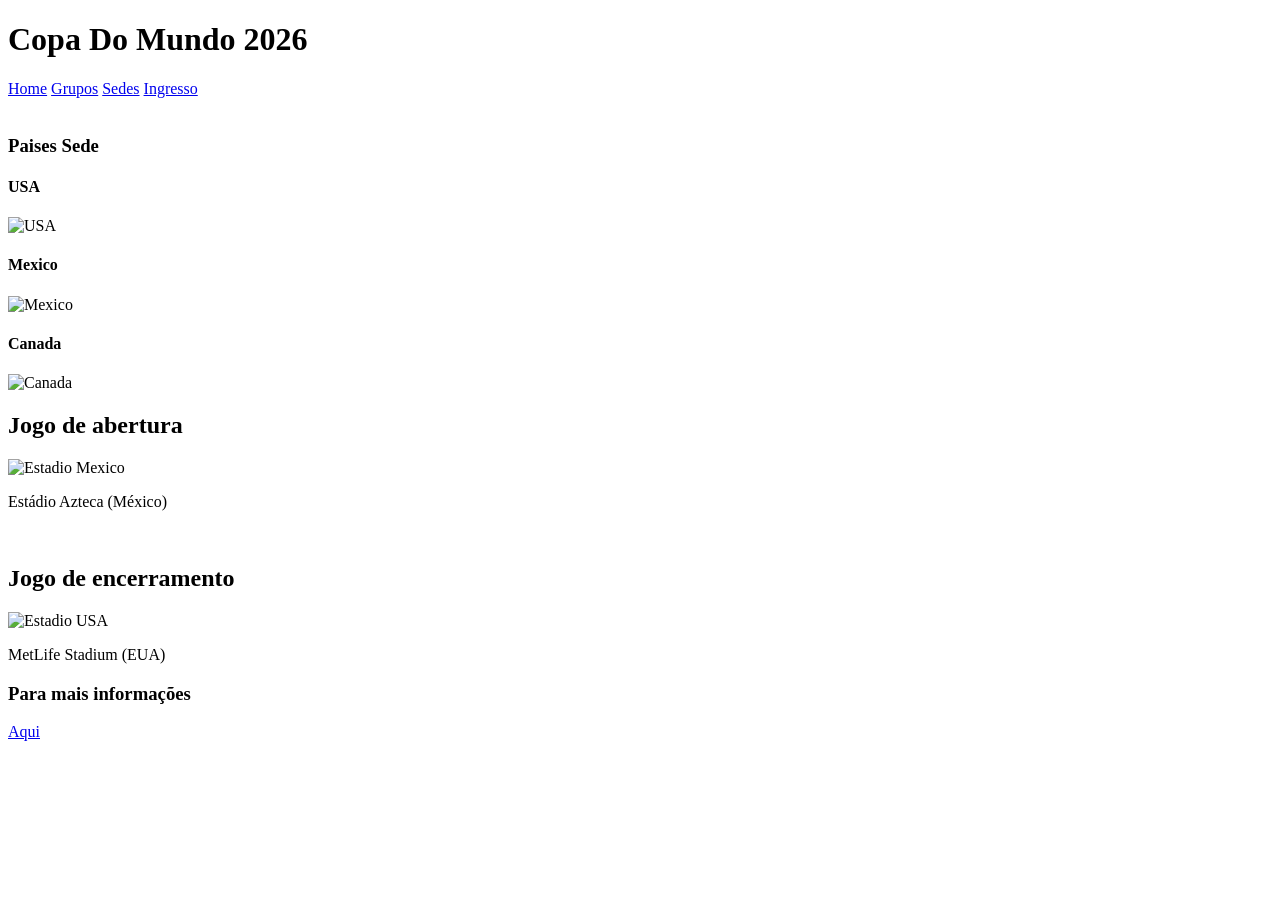
==== index.html @ 1910f34b "5" ====
<!DOCTYPE html>
<html lang="en">
<head>
    <meta charset="UTF-8">
    <meta name="viewport" content="width=device-width, initial-scale=1.0">
    <title>Document</title>
</head>
<body>
    
    <header>

        <h1>Copa Do Mundo 2026</h1>
        <nav>
            <a href="index.html">Home</a>
            <a href="grupos.html">Grupos</a>
            <a href="sedes.html">Sedes</a>
            <a href="ingresso.html">Ingresso</a>
        </nav>
        <br/>
    </header>

    <h3>Paises Sede</h3>

    <h4>USA</h4>
    <img src="https://upload.wikimedia.org/wikipedia/commons/a/a4/Flag_of_the_United_States.svg" 
         alt="USA"
         width="180"
         />
    <h4>Mexico</h4>
    <img src="https://upload.wikimedia.org/wikipedia/commons/f/fc/Flag_of_Mexico.svg" 
         alt="Mexico"
         width="180"
         />
    <h4>Canada</h4>
    <img src="https://upload.wikimedia.org/wikipedia/commons/d/d9/Flag_of_Canada_%28Pantone%29.svg" alt="Canada"
    width="180"
    height="100"
    />     

    <h2>Jogo de abertura</h2>
    <img src="https://upload.wikimedia.org/wikipedia/commons/thumb/7/7d/Estadio_Azteca_desde_el_aire_4.tif/lossy-page1-1280px-Estadio_Azteca_desde_el_aire_4.tif.jpg" alt="Estadio Mexico"
    width="600"/>
    <p>Estádio Azteca (México)</p>

    <br/>

    <h2>Jogo de encerramento</h2>
    <img src="https://upload.wikimedia.org/wikipedia/commons/thumb/0/04/Metlife_stadium_%28Aerial_view%29.jpg/1280px-Metlife_stadium_%28Aerial_view%29.jpg" alt="Estadio USA"
    width="600"/>
    <p>MetLife Stadium (EUA)</p>

    <aside>
    <h3>Para mais informações</h3>
    <a href="https://www.fifa.com/en/tournaments/mens/worldcup/canadamexicousa2026">Aqui</a>
  </aside>
    

</body>
</html>
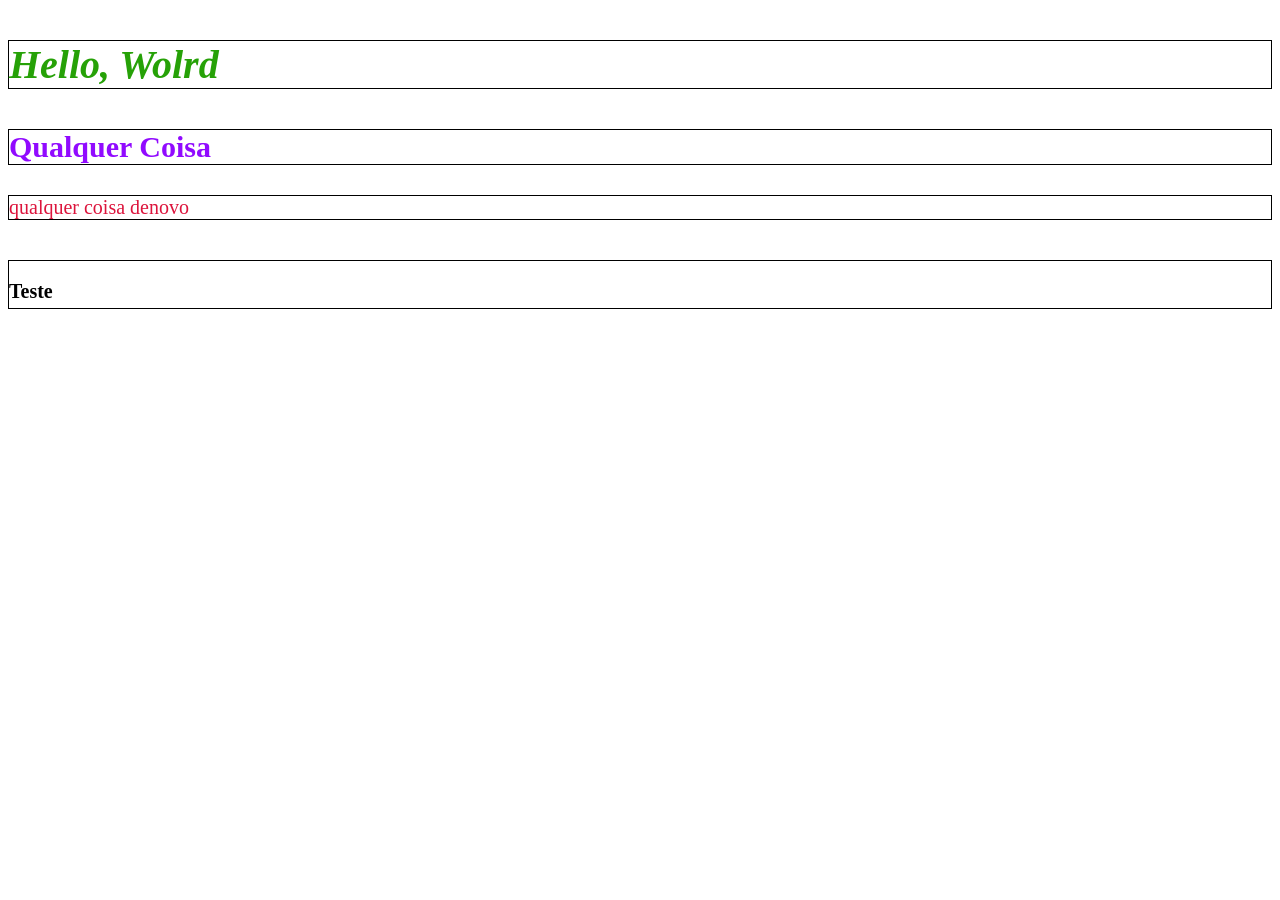
==== commit 67e4a637: "aula" ====
--- a/index.html
+++ b/index.html
@@ -4,56 +4,14 @@
     <meta charset="UTF-8">
     <meta name="viewport" content="width=device-width, initial-scale=1.0">
     <title>Document</title>
+    <link rel="stylesheet" href="/CSS/style.css">
 </head>
 <body>
     
-    <header>
-
-        <h1>Copa Do Mundo 2026</h1>
-        <nav>
-            <a href="index.html">Home</a>
-            <a href="grupos.html">Grupos</a>
-            <a href="sedes.html">Sedes</a>
-            <a href="ingresso.html">Ingresso</a>
-        </nav>
-        <br/>
-    </header>
-
-    <h3>Paises Sede</h3>
-
-    <h4>USA</h4>
-    <img src="https://upload.wikimedia.org/wikipedia/commons/a/a4/Flag_of_the_United_States.svg" 
-         alt="USA"
-         width="180"
-         />
-    <h4>Mexico</h4>
-    <img src="https://upload.wikimedia.org/wikipedia/commons/f/fc/Flag_of_Mexico.svg" 
-         alt="Mexico"
-         width="180"
-         />
-    <h4>Canada</h4>
-    <img src="https://upload.wikimedia.org/wikipedia/commons/d/d9/Flag_of_Canada_%28Pantone%29.svg" alt="Canada"
-    width="180"
-    height="100"
-    />     
-
-    <h2>Jogo de abertura</h2>
-    <img src="https://upload.wikimedia.org/wikipedia/commons/thumb/7/7d/Estadio_Azteca_desde_el_aire_4.tif/lossy-page1-1280px-Estadio_Azteca_desde_el_aire_4.tif.jpg" alt="Estadio Mexico"
-    width="600"/>
-    <p>Estádio Azteca (México)</p>
-
-    <br/>
-
-    <h2>Jogo de encerramento</h2>
-    <img src="https://upload.wikimedia.org/wikipedia/commons/thumb/0/04/Metlife_stadium_%28Aerial_view%29.jpg/1280px-Metlife_stadium_%28Aerial_view%29.jpg" alt="Estadio USA"
-    width="600"/>
-    <p>MetLife Stadium (EUA)</p>
-
-    <aside>
-    <h3>Para mais informações</h3>
-    <a href="https://www.fifa.com/en/tournaments/mens/worldcup/canadamexicousa2026">Aqui</a>
-  </aside>
-    
+    <p>Hello, Wolrd</p>
+    <p style="color: rgba(140, 0, 255, 0.959); font-size: 30px;font-style: normal;">Qualquer Coisa</p>
+    <p class="paragrafo">qualquer coisa denovo<p>
+    <span class="paragrafo fonte-negrito">Teste</span>
 
 </body>
 </html>
--- a/CSS/style.css
+++ b/CSS/style.css
@@ -0,0 +1,23 @@
+p {
+    border: 1px solid black;
+    font-size: 40px;
+    color: rgb(38, 161, 7);
+    font-weight: bold;
+    font-style: italic;
+}
+
+.paragrafo {
+
+    font-size: 20px;
+    font-style: normal;
+    font-weight: normal;
+    color: crimson;
+
+}
+
+.fonte-negrito{
+
+    font-weight: bold;
+    color: black;
+
+}
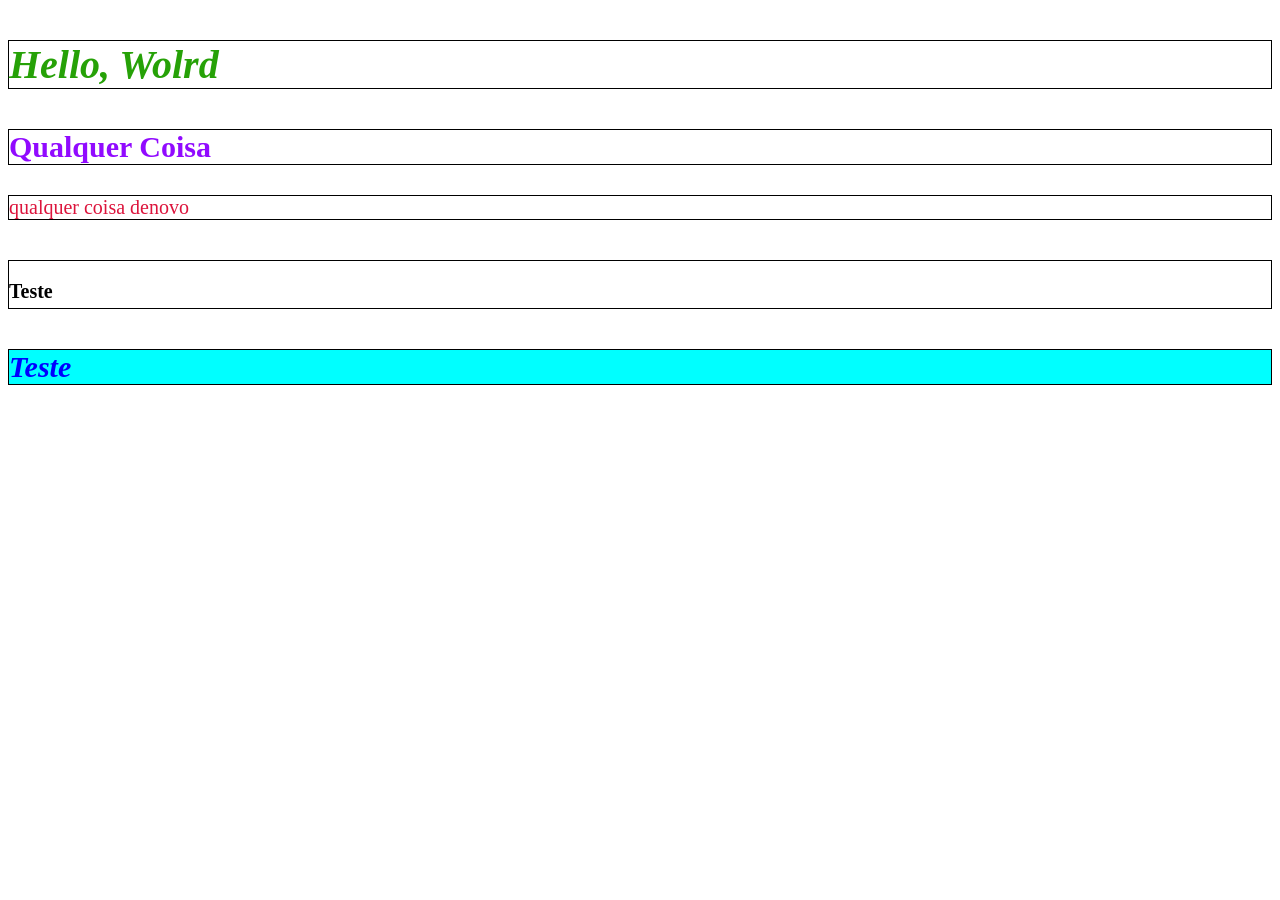
==== commit 690ccbff: "1" ====
--- a/index.html
+++ b/index.html
@@ -11,7 +11,7 @@
     <p>Hello, Wolrd</p>
     <p style="color: rgba(140, 0, 255, 0.959); font-size: 30px;font-style: normal;">Qualquer Coisa</p>
     <p class="paragrafo">qualquer coisa denovo<p>
-    <span class="paragrafo fonte-negrito">Teste</span>
-
+    <span class="paragrafo fonte-negrito ">Teste</span>
+    <p id="elemento">Teste</p>
 </body>
 </html>
--- a/CSS/style.css
+++ b/CSS/style.css
@@ -20,4 +20,12 @@
     font-weight: bold;
     color: black;
 
+}
+
+#elemento {
+
+    font-size: 30px;
+    color: blue;
+    background-color: cyan;
+
 }
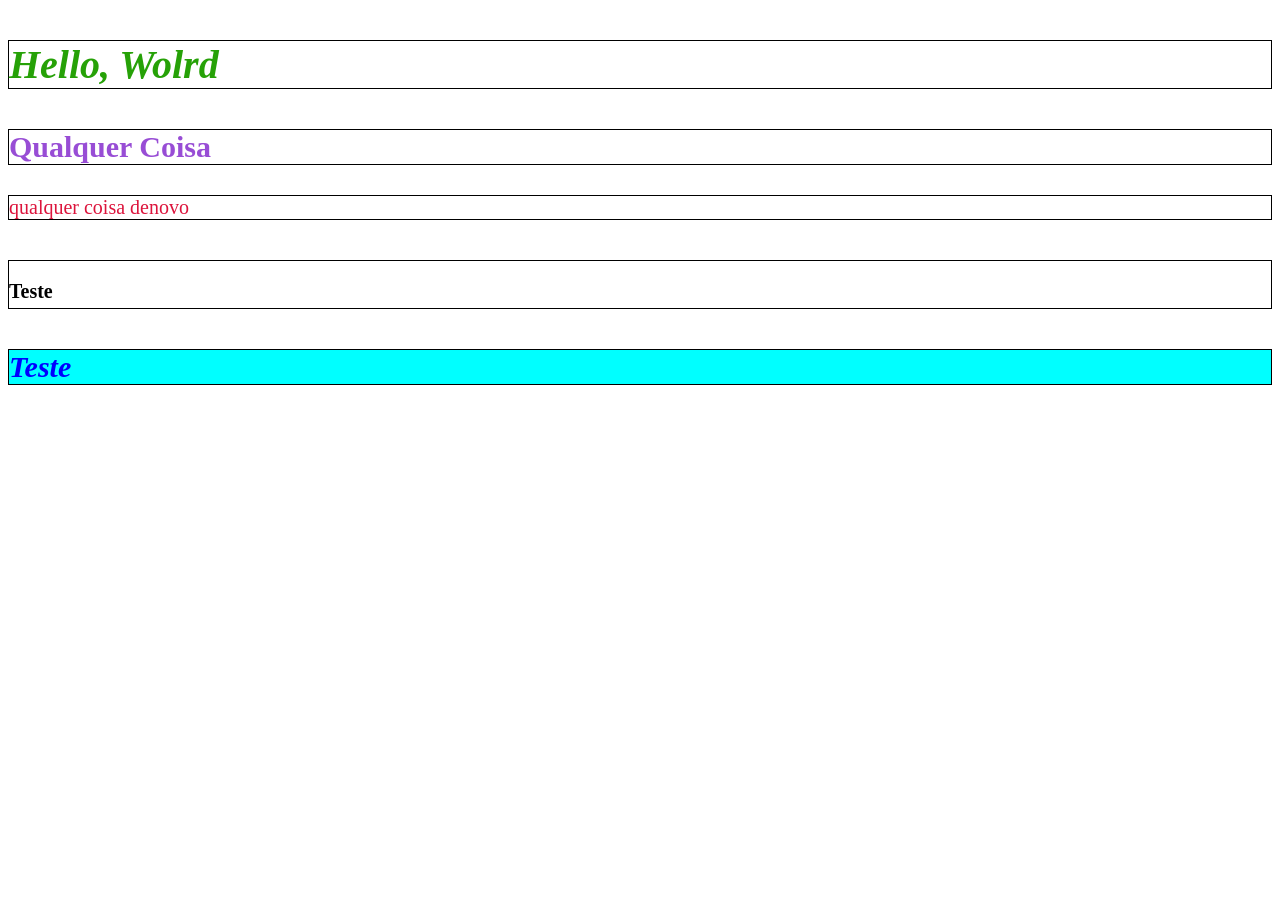
==== commit 3429bd3e: "teste" ====
--- a/index.html
+++ b/index.html
@@ -9,7 +9,7 @@
 <body>
     
     <p>Hello, Wolrd</p>
-    <p style="color: rgba(140, 0, 255, 0.959); font-size: 30px;font-style: normal;">Qualquer Coisa</p>
+    <p style="color: rgba(148, 70, 211, 0.959); font-size: 30px;font-style: normal;">Qualquer Coisa</p>
     <p class="paragrafo">qualquer coisa denovo<p>
     <span class="paragrafo fonte-negrito ">Teste</span>
     <p id="elemento">Teste</p>
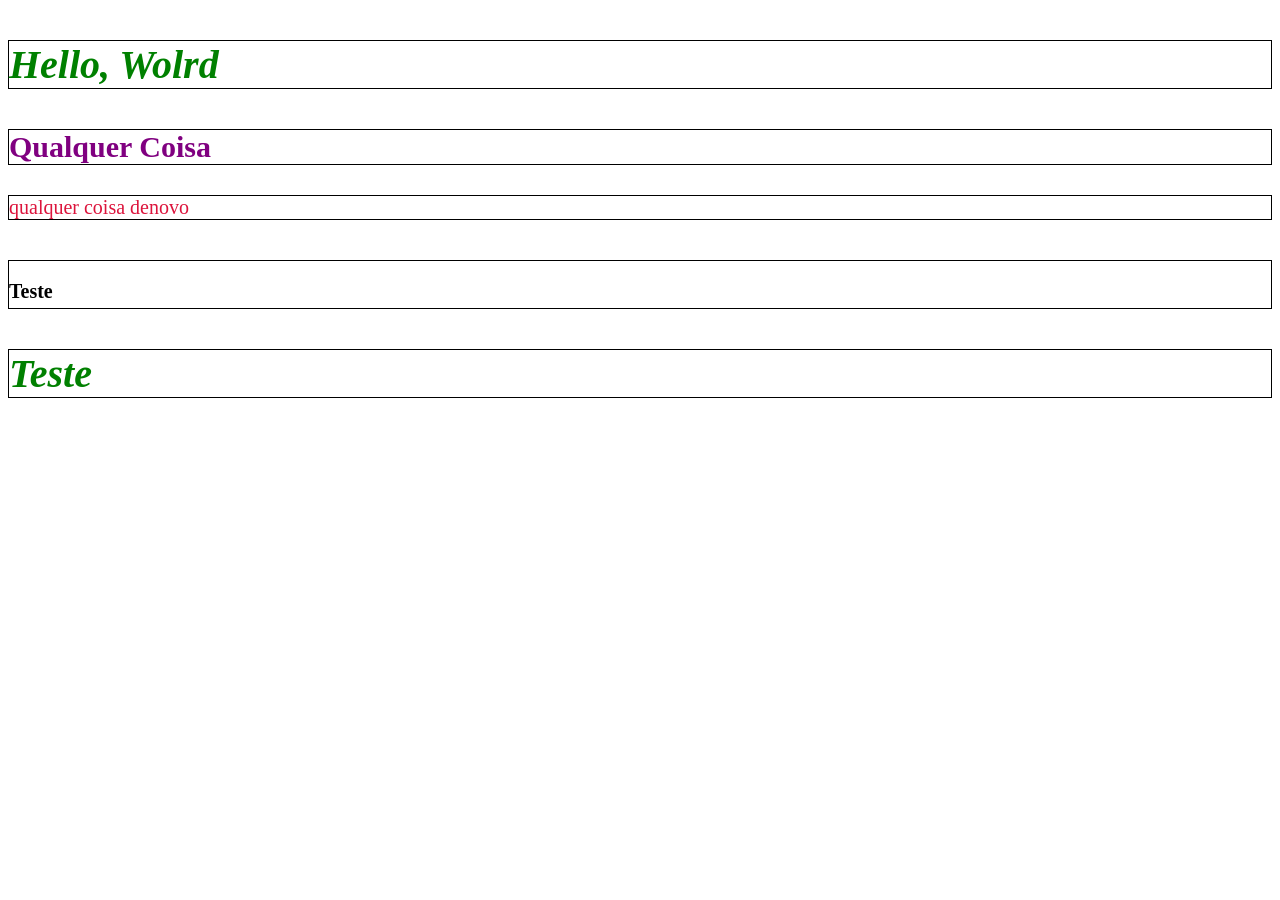
==== commit 59330e61: "teste1" ====
--- a/index.html
+++ b/index.html
@@ -9,9 +9,10 @@
 <body>
     
     <p>Hello, Wolrd</p>
-    <p style="color: rgba(148, 70, 211, 0.959); font-size: 30px;font-style: normal;">Qualquer Coisa</p>
+    <p style="color: purple; font-size: 30px;font-style: normal;">Qualquer Coisa</p>
     <p class="paragrafo">qualquer coisa denovo<p>
     <span class="paragrafo fonte-negrito ">Teste</span>
-    <p id="elemento">Teste</p>
+    <p id="ti">Teste</p>
+
 </body>
 </html>
--- a/CSS/style.css
+++ b/CSS/style.css
@@ -1,7 +1,7 @@
 p {
     border: 1px solid black;
     font-size: 40px;
-    color: rgb(38, 161, 7);
+    color: green;
     font-weight: bold;
     font-style: italic;
 }
@@ -22,10 +22,10 @@
 
 }
 
-#elemento {
 
-    font-size: 30px;
-    color: blue;
-    background-color: cyan;
-
+#titulo{
+    font-size: 25px;
+    color: tomato;
+    font-weight: bold;
+    background: black;
 }
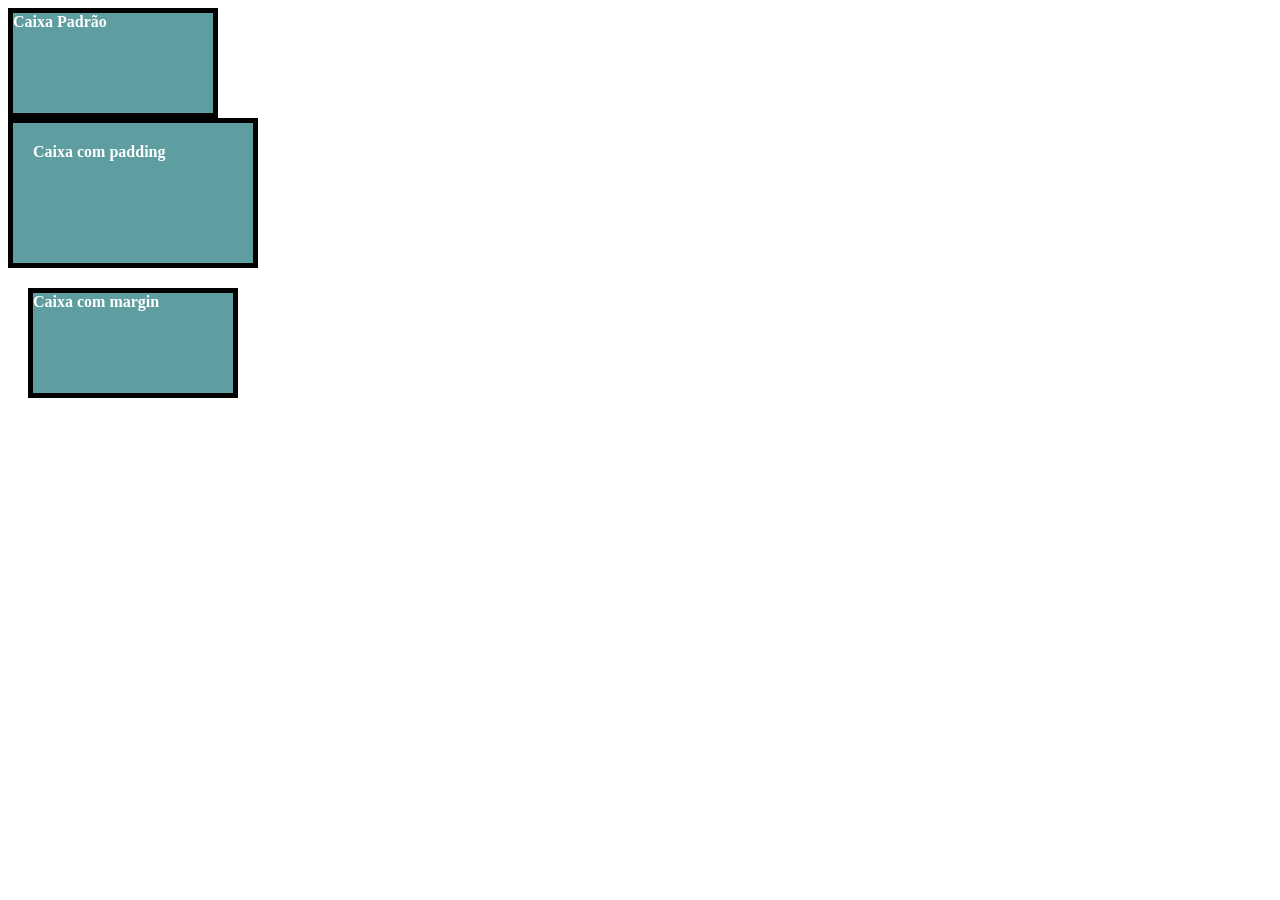
==== commit 6ffe4d7e: "S" ====
--- a/index.html
+++ b/index.html
@@ -3,16 +3,22 @@
 <head>
     <meta charset="UTF-8">
     <meta name="viewport" content="width=device-width, initial-scale=1.0">
-    <title>Document</title>
-    <link rel="stylesheet" href="/CSS/style.css">
+    <title>Padding, margin e border</title>
+    <link rel="stylesheet" href="CSS/style.css">
 </head>
 <body>
     
-    <p>Hello, Wolrd</p>
-    <p style="color: purple; font-size: 30px;font-style: normal;">Qualquer Coisa</p>
-    <p class="paragrafo">qualquer coisa denovo<p>
-    <span class="paragrafo fonte-negrito ">Teste</span>
-    <p id="ti">Teste</p>
+    <div class="Caixa">
+        Caixa Padrão
+    </div>
+    <div class="Caixa caixa-padding">
+        Caixa com padding
+    </div>
+ 
+    <div class="Caixa caixa-margin">
+        Caixa com margin
+    </div>
+
 
 </body>
 </html>
--- a/CSS/style.css
+++ b/CSS/style.css
@@ -1,31 +1,18 @@
-p {
-    border: 1px solid black;
-    font-size: 40px;
-    color: green;
+.Caixa {
+    width: 200px;
+    height: 100px;
+    background-color: cadetblue;
+    color: white;
+    border: 5px solid black;
     font-weight: bold;
-    font-style: italic;
-}
-
-.paragrafo {
-
-    font-size: 20px;
-    font-style: normal;
-    font-weight: normal;
-    color: crimson;
-
-}
-
-.fonte-negrito{
-
-    font-weight: bold;
-    color: black;
-
 }
 
 
-#titulo{
-    font-size: 25px;
-    color: tomato;
-    font-weight: bold;
-    background: black;
+
+.caixa-padding {
+    padding: 20px;
+}
+
+.caixa-margin {
+    margin: 20px;
 }
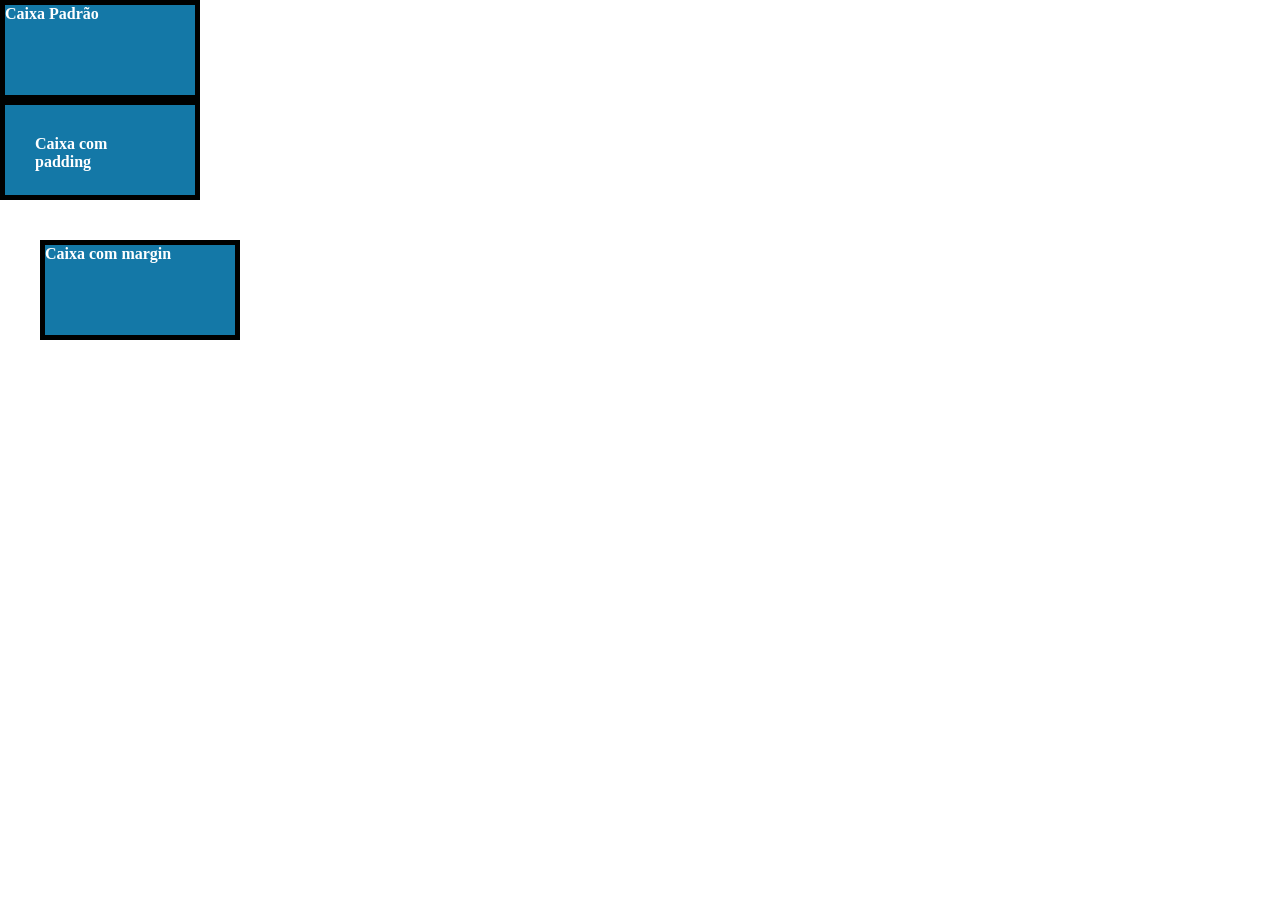
==== commit 844c70c5: "08:17" ====
--- a/index.html
+++ b/index.html
@@ -11,6 +11,7 @@
     <div class="Caixa">
         Caixa Padrão
     </div>
+    
     <div class="Caixa caixa-padding">
         Caixa com padding
     </div>
--- a/CSS/style.css
+++ b/CSS/style.css
@@ -1,18 +1,34 @@
+*{
+    box-sizing: border-box;
+    padding: 0;
+    margin: 0;
+}
+
 .Caixa {
     width: 200px;
     height: 100px;
-    background-color: cadetblue;
+    background-color: rgb(20, 120, 167);
     color: white;
     border: 5px solid black;
     font-weight: bold;
+    
 }
 
 
 
 .caixa-padding {
-    padding: 20px;
+    padding: 30px;
+    /*padding-top: 10px;
+    padding-bottom: 30px;
+    padding-left: 20px;
+    padding-right: 20px;*/
 }
 
 .caixa-margin {
-    margin: 20px;
-}+    margin: 40px;
+    /*margin-left: 10px;
+    margin-right: 40px;
+    margin-top: 20px;
+    margin-bottom: 45px;*/
+}
+
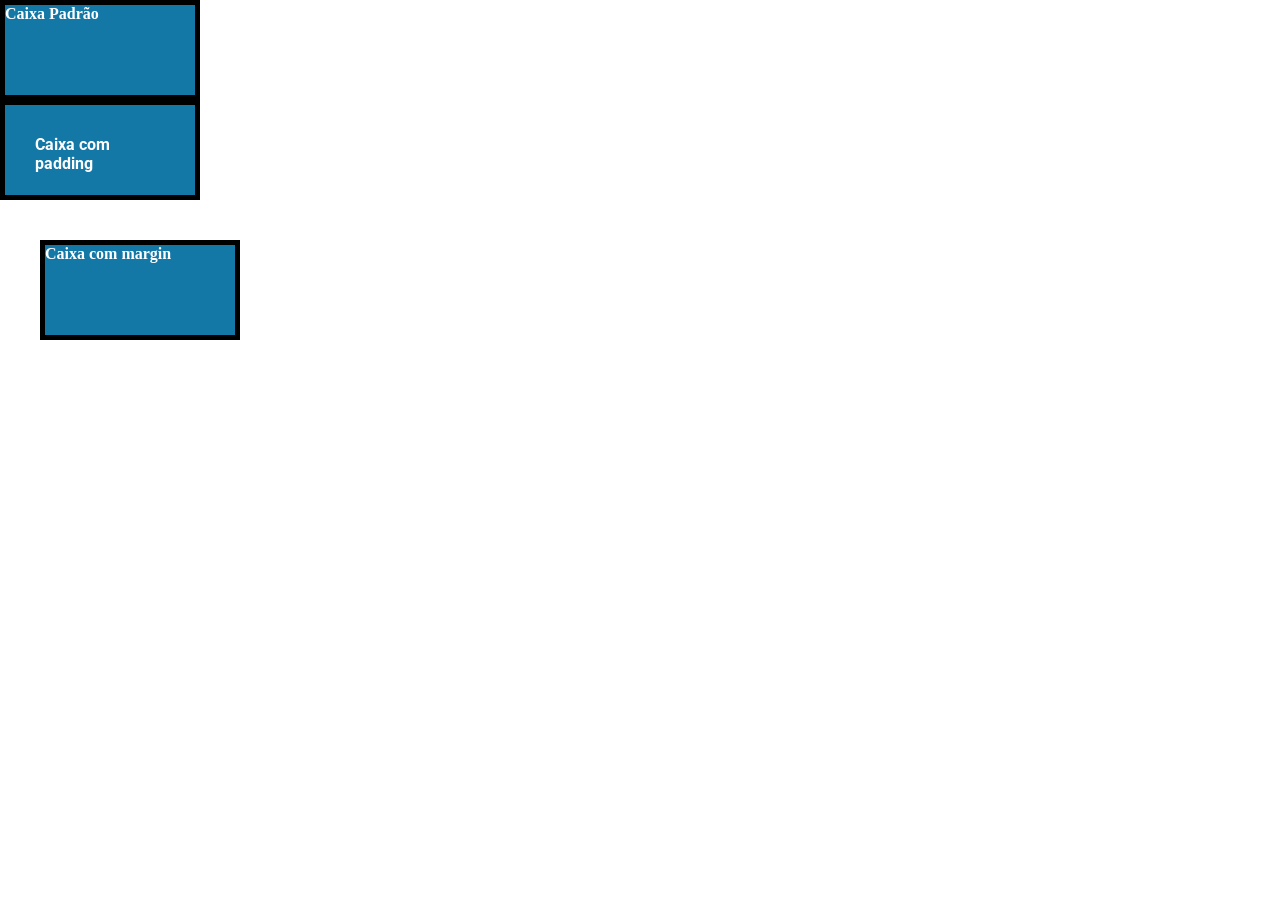
==== commit 38f10e9d: "8:22" ====
--- a/index.html
+++ b/index.html
@@ -5,6 +5,9 @@
     <meta name="viewport" content="width=device-width, initial-scale=1.0">
     <title>Padding, margin e border</title>
     <link rel="stylesheet" href="CSS/style.css">
+    <link rel="preconnect" href="https://fonts.googleapis.com">
+    <link rel="preconnect" href="https://fonts.gstatic.com" crossorigin>
+    <link href="https://fonts.googleapis.com/css2?family=Roboto:ital,wght@0,100..900;1,100..900&display=swap" rel="stylesheet">
 </head>
 <body>
     
--- a/CSS/style.css
+++ b/CSS/style.css
@@ -18,6 +18,7 @@
 
 .caixa-padding {
     padding: 30px;
+    font-family: 'Roboto', sans-serif;
     /*padding-top: 10px;
     padding-bottom: 30px;
     padding-left: 20px;
@@ -32,3 +33,5 @@
     margin-bottom: 45px;*/
 }
 
+
+
